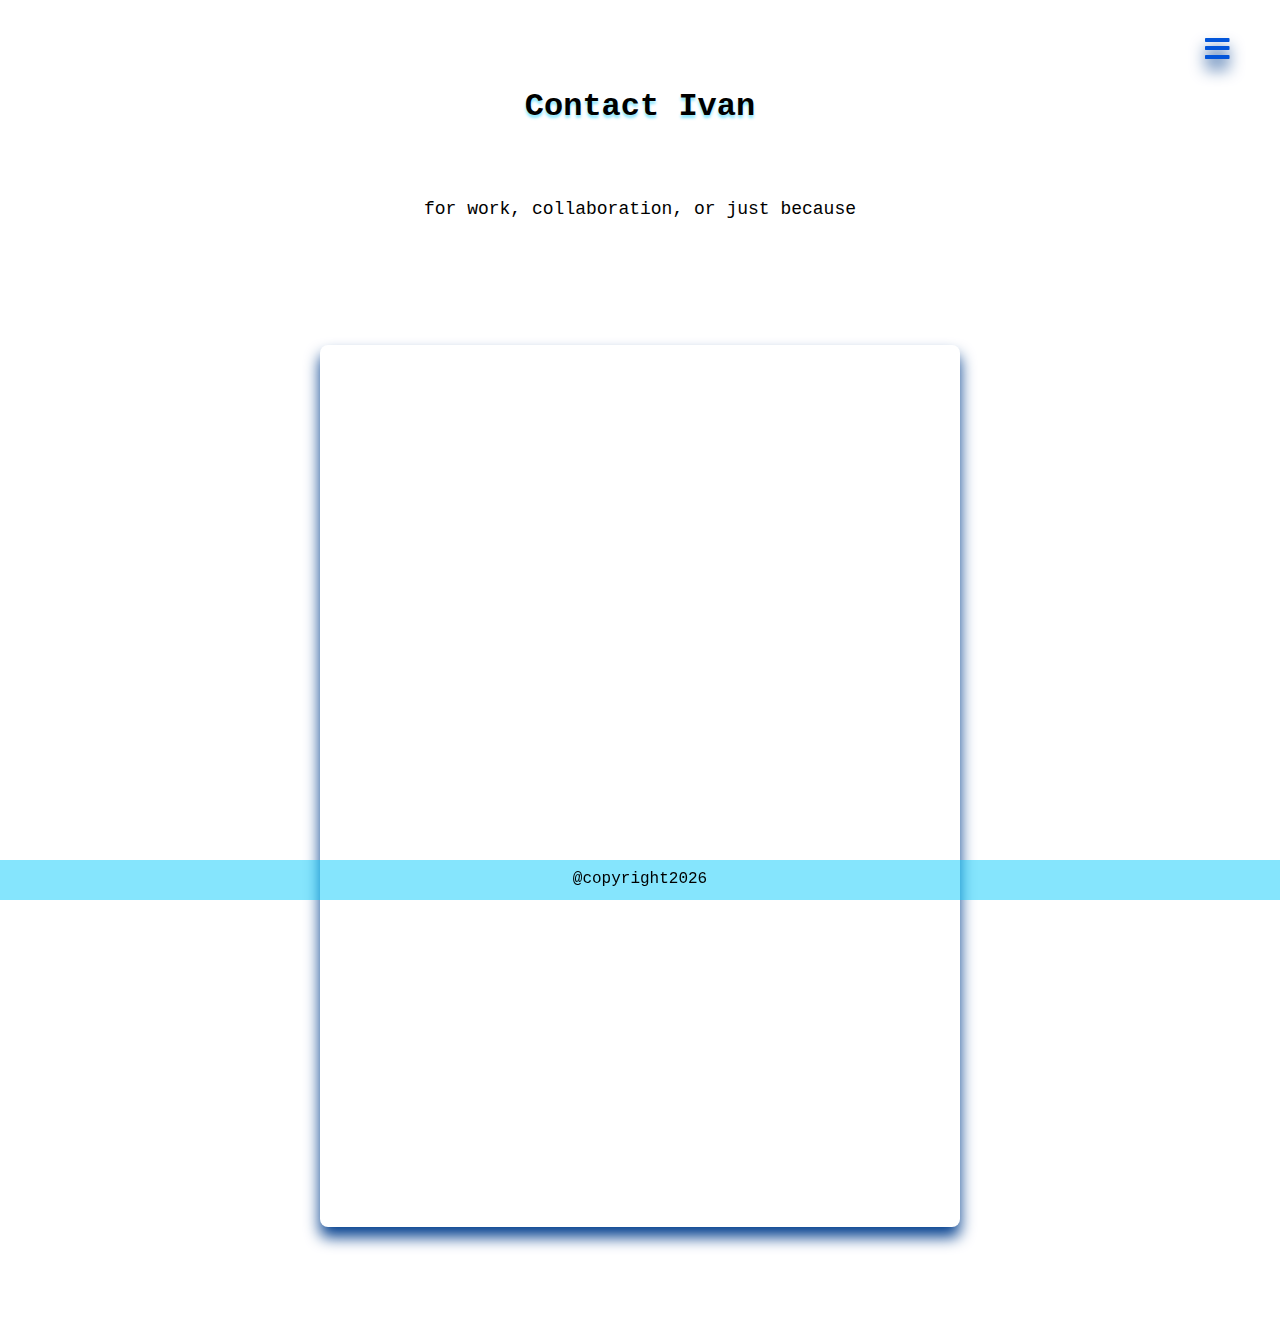
==== contact.html @ 219ae212 "first commit" ====
<!DOCTYPE html>
<html lang="en">
  <head>
    <meta charset="UTF-8" />
    <meta name="viewport" content="width=device-width, initial-scale=1.0" />
    <title>Contact Ivan</title>
    <link
      rel="stylesheet"
      href="https://cdnjs.cloudflare.com/ajax/libs/font-awesome/5.15.4/css/all.min.css"
    />
    <link rel="icon" type="image/svg+xml" href="favicon.png" />
    <link rel="stylesheet" href="contact.css" />
  </head>
  <body>
    <button class="sidebar-toggle">
      <i class="fas fa-bars"></i>
    </button>
    <aside class="sidebar">
      <div class="sidebar-header">
        <h1 class="header-logo">Ivan Baez</h1>
        <button class="close-btn">
          <i class="fas fa-times"></i>
        </button>
      </div>
      <ul class="links">
        <li id="home">
          <a href="home.html">Projects</a>
        </li>
        <li id="about">
          <a href="about.html">About</a>
        </li>
        <li id="likes">
          <a href="likes.html">Likes</a>
        </li>
        <li id="contact">
          <a href="contact.html">Contact</a>
        </li>
      </ul>
      <ul class="social-icons">
        <li>
          <a href="https://github.com/IvanBaez7">
            <i class="fab fa-github"></i>
          </a>
        </li>
        <li>
          <a href="https://www.linkedin.com/in/ivan-baez-594732302/">
            <i class="fab fa-linkedin"></i>
          </a>
        </li>
      </ul>
    </aside>
    <h1>Contact Ivan</h1>
    <p>for work, collaboration, or just because</p>
    <div class="contact-form">
      <iframe
        src="https://docs.google.com/forms/d/e/1FAIpQLScXyGbfewiveXH4EUbMfqvYO_a_w5JrgGPClFz3d2QStM740g/viewform?embedded=true"
        width="640"
        height="882"
        frameborder="0"
        marginheight="0"
        marginwidth="0"
        >Loading…</iframe
      >
    </div>
    <footer id="page-footer">@copyright <span id="year">2000</span></footer>
    <script src="contact.js"></script>
  </body>
</html>
---- contact.css ----
:root {
  --blue-text: rgb(2, 85, 218);
  --text-shadow: 0 10px 5px rgba(0, 221, 255, 0.994);
  --dark-shadow: 0 10px 15px rgba(0, 61, 141, 0.994);
  --light-shadow: 0 10px 15px rgba(9, 203, 251, 0.933);
  --transition: all 0.3s linear;
}

*,
::after,
::before {
  margin: 0;
  padding: 0;
  box-sizing: border-box;
}

body {
  font-family: monospace;
  background: #fff;
  line-height: 1.7;
}

ul {
  list-style-type: none;
}

a {
  text-decoration: none;
}

/* ====****** sidebar ******===== */
/* =====******       *******===== */
.sidebar-toggle {
  position: fixed;
  top: 2rem;
  right: 3rem;
  font-size: 1.75rem;
  background: transparent;
  border-color: transparent;
  color: var(--blue-text);
  transition: var(--transition);
  cursor: pointer;
  animation: bounce 3s ease-in-out infinite;
  text-shadow: var(--dark-shadow);
}

.sidebar-toggle:hover {
  color: rgba(0, 221, 255, 0.994);
}

@keyframes bounce {
  0% {
    transform: scale(1);
  }
  50% {
    transform: scale(1.5);
  }
  100% {
    transform: scale(1);
  }
}

.sidebar-header {
  display: flex;
  justify-content: space-between;
  align-items: center;
  padding: 1rem 1.5rem;
}

.close-btn {
  font-size: 1.75rem;
  background: none;
  border: none;
  color: rgb(163, 0, 0);
  text-shadow: 0 10px 15px rgba(251, 118, 9, 0.933);
  transition: var(--transition);
  cursor: pointer;
}

.close-btn:hover {
  color: rgba(254, 3, 3, 0.904);
  transform: rotate(360deg);
}

.header-logo {
  justify-self: center;
  font-size: 2rem;
  text-shadow: var(--light-shadow);
}

.links a {
  display: block;
  font-size: 1.5rem;
  padding: 1rem 1.5rem;
  color: black;
  text-shadow: var(--dark-shadow);
  transition: var(--transition);
}

.links a:hover {
  background: #8bd4fb7d;
  color: var(--blue-text);
  padding-left: 1.75rem;
}

.social-icons {
  justify-content: center;
  display: flex;
  padding-bottom: 2rem;
}

.social-icons a {
  font-size: 1.75rem;
  margin: 0 0.5rem;
  color: black;
  transition: var(--transition);
}

.social-icons a:hover {
  color: var(--blue-text);
}

.sidebar {
  position: fixed;
  top: 0;
  left: 0;
  width: 100%;
  height: 100%;
  background: #fff;
  display: grid;
  grid-template-rows: auto 1fr auto;
  row-gap: 1rem;
  box-shadow: none;
  transition: var(--transition);
  transform: translate(-100%);
}

.show-sidebar {
  transform: translate(0);
}

@media screen and (min-width: 676px) {
  .sidebar {
    width: 400px;
  }
}

h1 {
  text-align: center;

  font-size: 2rem;
  margin-top: 5rem;
  margin-bottom: 60px;
  text-shadow: 0 3px 3px rgba(9, 203, 251, 0.495);
}

p {
  text-align: center;
  color: black;
  font-size: 18px;
}

.contact-form {
  margin-top: 30px;
  text-align: center;
}

iframe {
  border: none;
  box-shadow: 0 10px 15px rgba(0, 61, 141, 0.994);
  margin-bottom: 90px;
  margin-top: 90px;
  border-radius: 8px;
}

/* Responsive styles */
@media (max-width: 768px) {
  iframe {
    max-width: 100%;
    height: 600px; /* Adjust height for smaller screens */
  }
}

footer {
  height: 40px;
  font-size: 1rem;
  background-color: rgba(9, 203, 251, 0.495);
  position: fixed;
  bottom: 0;
  left: 0;
  width: 100%;
  display: flex;
  justify-content: center;
  align-items: center;
  text-align: center;
}
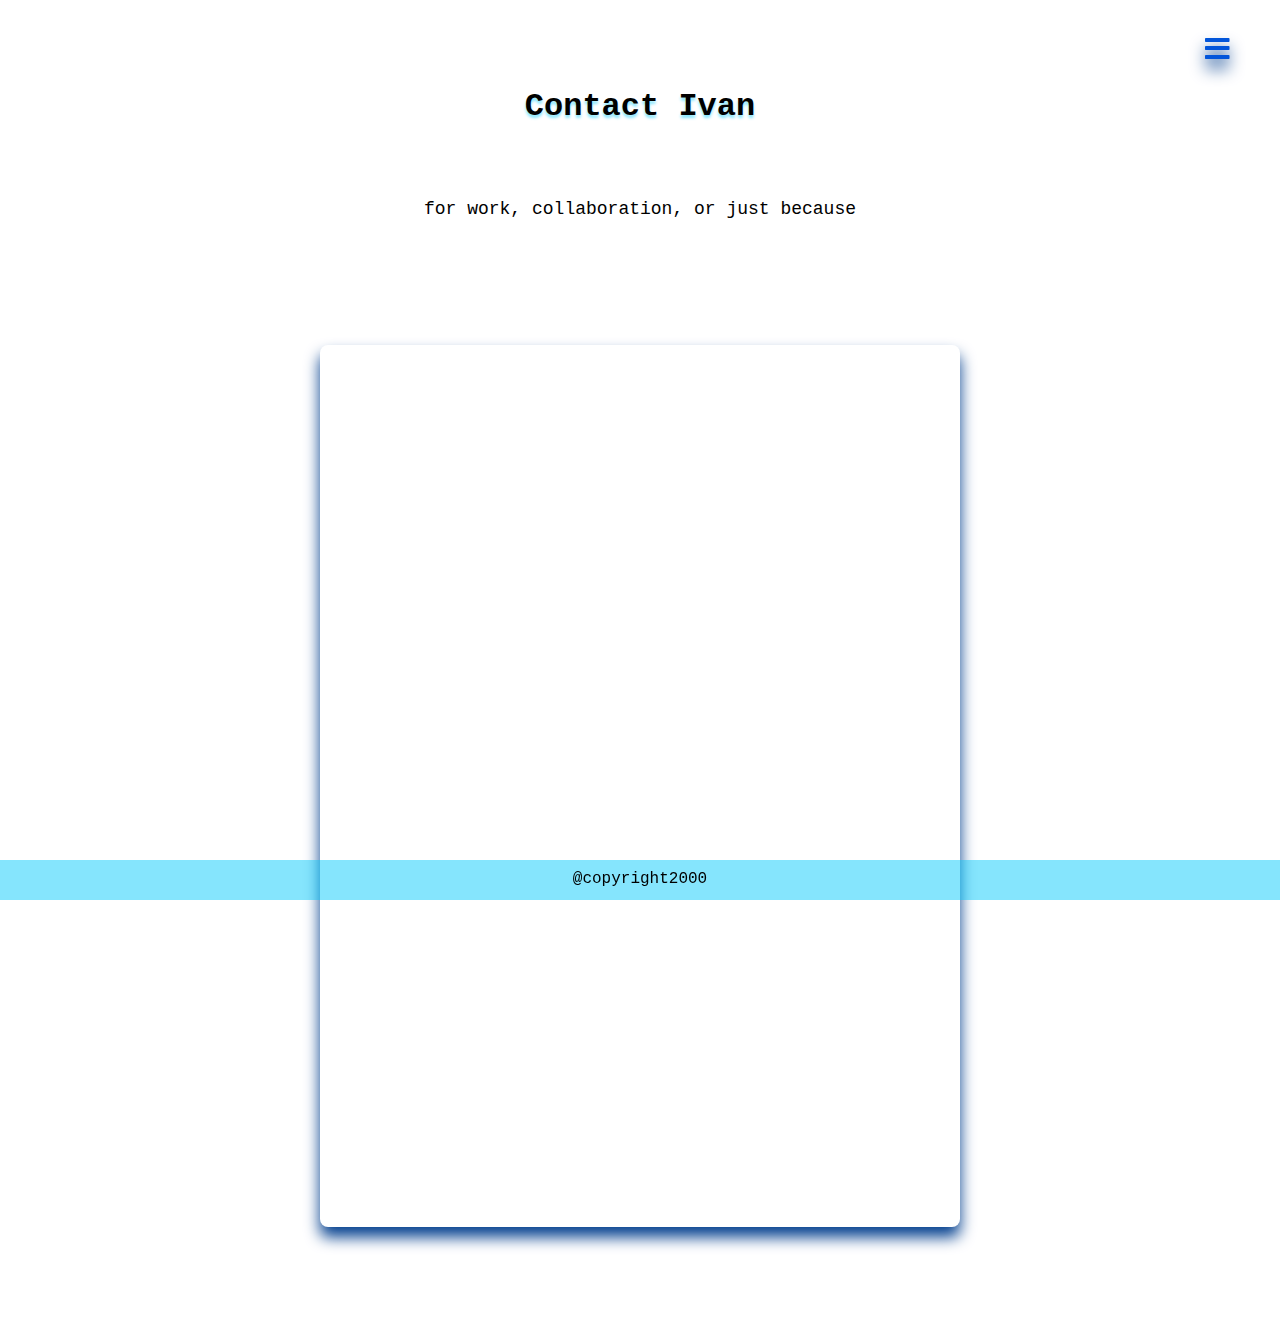
==== commit 5a7abe9d: "this removes linkedin" ====
--- a/contact.html
+++ b/contact.html
@@ -42,11 +42,6 @@
             <i class="fab fa-github"></i>
           </a>
         </li>
-        <li>
-          <a href="https://www.linkedin.com/in/ivan-baez-594732302/">
-            <i class="fab fa-linkedin"></i>
-          </a>
-        </li>
       </ul>
     </aside>
     <h1>Contact Ivan</h1>
